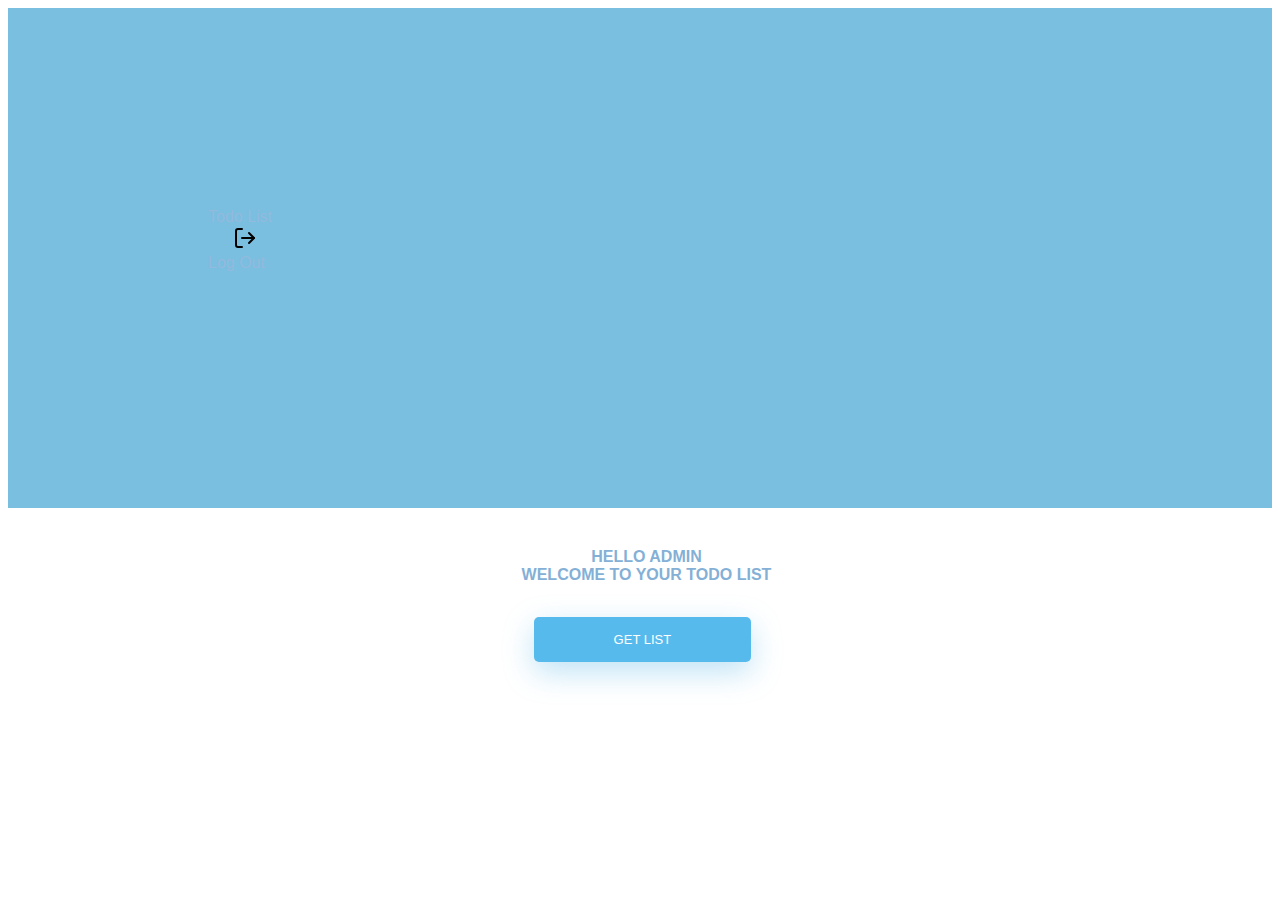
==== todo.html @ 02e6b046 "first commit" ====
<!DOCTYPE html>
<html lang="en">
<head>
    <meta charset="UTF-8">
    <meta http-equiv="X-UA-Compatible" content="IE=edge">
    <meta name="viewport" content="width=device-width, initial-scale=1.0">
    <title>TODO APP</title>
    <link href="https://cdn.jsdelivr.net/npm/bootstrap@5.0.0-beta3/dist/css/bootstrap.min.css" rel="stylesheet" integrity="sha384-eOJMYsd53ii+scO/bJGFsiCZc+5NDVN2yr8+0RDqr0Ql0h+rP48ckxlpbzKgwra6" crossorigin="anonymous">
    <link rel="stylesheet" href="style.css">
    
</head>
<body>
    <nav class="navbar navbar-expand-lg navbar-light fadeInDown" style="background-color:  #7abee0">
        <div class="container-fluid" >
          <a class="navbar-brand" href="todo.html">Todo List</a>
        </div>
        <div>
          
          <a class="navbar-brand" href="index.html"><div style="margin-left: 25px;"><img src="log-out.svg" alt="logout"></div> Log Out</a>
        </div>
    </nav>

    <div style="margin-left:40%;">
        <h3 id ="welcomeText" >Hello admin <br> Welcome to your TODO List</h3><br><br>
        <input type="button" value="GET LIST" id="getList">
    </div>
      
    <div class="row justify-content-center mt-4">
        <div class="col-md-8 col-10 " style="z-index: 100;">
            <ul class="list-group text-white" id="todoList">
                
            </ul>
        </div>
    </div>
    
    <script src="https://ajax.googleapis.com/ajax/libs/jquery/3.6.0/jquery.min.js"></script>
    <script src="./scripts/todo.js"></script>
</body>
</html>
---- style.css ----
/* BASIC */

   body {
    font-family: "Poppins", sans-serif;
    height: 100vh;
  }
  
  a {
    color: #92badd;
    display:inline-block;
    text-decoration: none;
    font-weight: 400;
  }
   nav{
       height: 100px;
       padding: 200px;
   }
  h3,h5{
   text-align: center;
  font-size: 16px;
  font-weight: 600;
  text-transform: uppercase;
  display:inline-block;
  margin: 40px 8px 10px 8px; 
  color: #84b0d6;
  }
  
  /* STRUCTURE */
  
  .wrapper {
    display: flex;
    align-items: center;
    flex-direction: column; 
    justify-content: center;
    width: 100%;
    min-height: 100%;
    padding: 20px;
  }
  
  #formContent {
    -webkit-border-radius: 10px 10px 10px 10px;
    border-radius: 10px 10px 10px 10px;
    background: #fff;
    padding: 30px;
    width: 90%;
    max-width: 450px;
    position: relative;
    padding-top: 30px;
    -webkit-box-shadow: 0 30px 60px 0 rgba(0,0,0,0.3);
    box-shadow: 0 30px 60px 0 rgba(0,0,0,0.3);
    text-align: center;
  }
  
  
  /* FORM TYPOGRAPHY*/
  
  input[type=button], input[type=submit], input[type=reset]  {
    background-color: #56baed;
    border: none;
    color: white;
    padding: 15px 80px;
    text-align: center;
    text-decoration: none;
    display: inline-block;
    text-transform: uppercase;
    font-size: 13px;
    -webkit-box-shadow: 0 10px 30px 0 rgba(95,186,233,0.4);
    box-shadow: 0 10px 30px 0 rgba(95,186,233,0.4);
    -webkit-border-radius: 5px 5px 5px 5px;
    border-radius: 5px 5px 5px 5px;
    margin: 5px 20px 40px 20px;
    -webkit-transition: all 0.3s ease-in-out;
    -moz-transition: all 0.3s ease-in-out;
    -ms-transition: all 0.3s ease-in-out;
    -o-transition: all 0.3s ease-in-out;
    transition: all 0.3s ease-in-out;
  }
  
  input[type=button]:hover, input[type=submit]:hover, input[type=reset]:hover  {
    background-color: #39ace7;
  }
  
  input[type=button]:active, input[type=submit]:active, input[type=reset]:active  {
    -moz-transform: scale(0.95);
    -webkit-transform: scale(0.95);
    -o-transform: scale(0.95);
    -ms-transform: scale(0.95);
    transform: scale(0.95);
  }
  
  input[type=text],input[type=password] {
    background-color: #f6f6f6;
    border: none;
    color: #0d0d0d;
    padding: 15px 32px;
    text-align: center;
    text-decoration: none;
    display: inline-block;
    font-size: 16px;
    margin: 5px;
    width: 85%;
    border: 2px solid #f6f6f6;
    -webkit-transition: all 0.5s ease-in-out;
    -moz-transition: all 0.5s ease-in-out;
    -ms-transition: all 0.5s ease-in-out;
    -o-transition: all 0.5s ease-in-out;
    transition: all 0.5s ease-in-out;
    -webkit-border-radius: 5px 5px 5px 5px;
    border-radius: 5px 5px 5px 5px;
  }
  
  input[type=text]:focus {
    background-color: #fff;
    border-bottom: 2px solid #5fbae9;
  }
  
  input[type=text]:placeholder {
    color: #cccccc;
  }
  input[type=password]:focus {
    background-color: #fff;
    border-bottom: 2px solid #5fbae9;
  }
  
  input[type=password]:placeholder {
    color: #cccccc;
  }
  
  
  
  /* ANIMATIONS */
  
  /* Simple CSS3 Fade-in-down Animation */
  .fadeInDown {
    -webkit-animation-name: fadeInDown;
    animation-name: fadeInDown;
    -webkit-animation-duration: 1s;
    animation-duration: 1s;
    -webkit-animation-fill-mode: both;
    animation-fill-mode: both;
  }
  
  @-webkit-keyframes fadeInDown {
    0% {
      opacity: 0;
      -webkit-transform: translate3d(0, -100%, 0);
      transform: translate3d(0, -100%, 0);
    }
    100% {
      opacity: 1;
      -webkit-transform: none;
      transform: none;
    }
  }
  
  @keyframes fadeInDown {
    0% {
      opacity: 0;
      -webkit-transform: translate3d(0, -100%, 0);
      transform: translate3d(0, -100%, 0);
    }
    100% {
      opacity: 1;
      -webkit-transform: none;
      transform: none;
    }
  }
  
  /* Simple CSS3 Fade-in Animation */
  @-webkit-keyframes fadeIn { from { opacity:0; } to { opacity:1; } }
  @-moz-keyframes fadeIn { from { opacity:0; } to { opacity:1; } }
  @keyframes fadeIn { from { opacity:0; } to { opacity:1; } }
  
 /* OTHERS */
  
  *:focus {
      outline: none;
  } 
  
  /* disabled list */
  .disabledList{
    
    pointer-events:none; 
    opacity:0.6;        

}
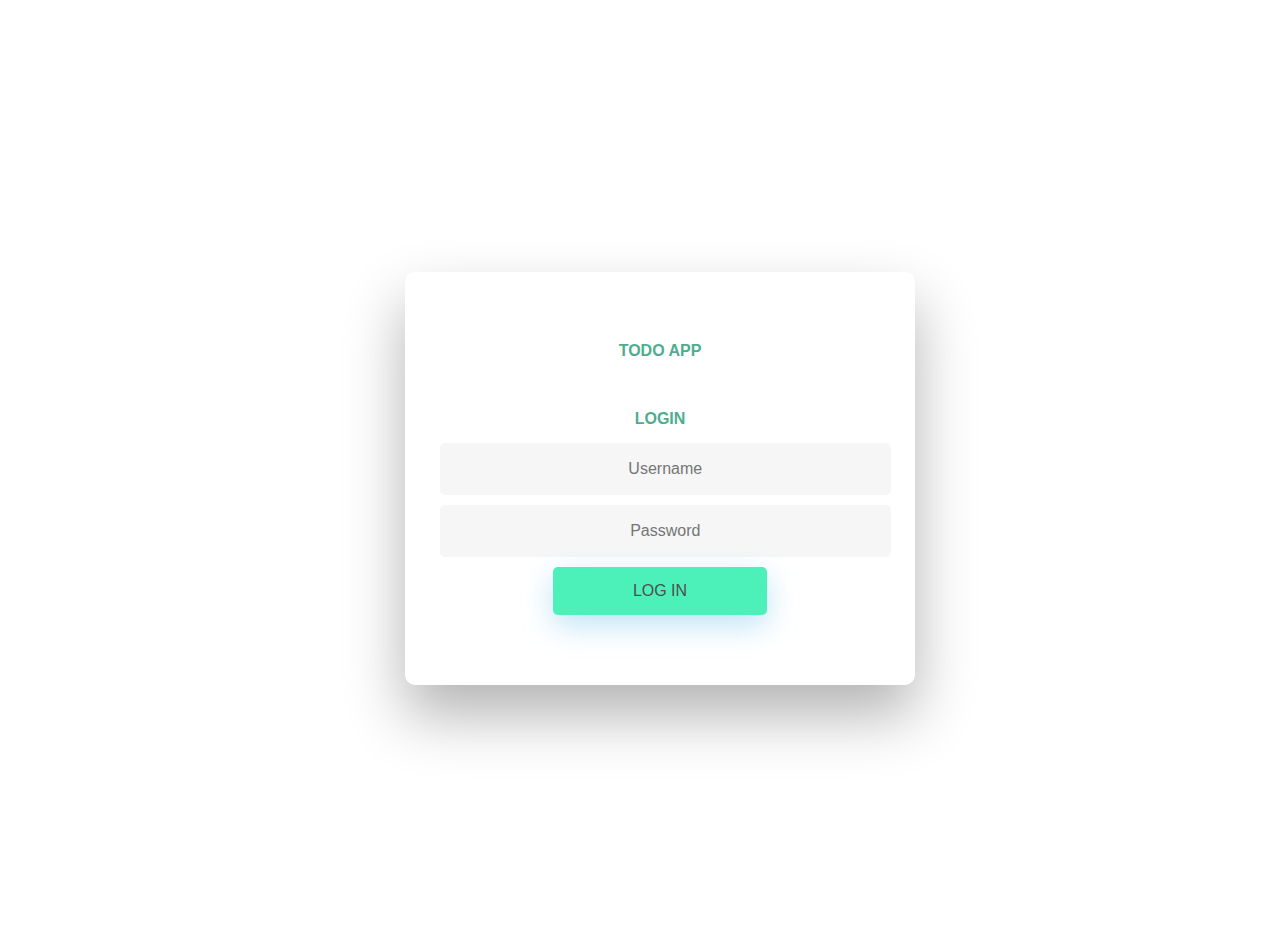
==== commit 243618ee: "second commit" ====
--- a/todo.html
+++ b/todo.html
@@ -10,13 +10,13 @@
     
 </head>
 <body>
-    <nav class="navbar navbar-expand-lg navbar-light fadeInDown" style="background-color:  #7abee0">
+    <nav class="navbar navbar-expand-lg navbar-light fadeInDown" style="background-color:  #59ecbb">
         <div class="container-fluid" >
           <a class="navbar-brand" href="todo.html">Todo List</a>
         </div>
         <div>
           
-          <a class="navbar-brand" href="index.html"><div style="margin-left: 25px;"><img src="log-out.svg" alt="logout"></div> Log Out</a>
+          <a class="navbar-brand" href="index.html" id="logOut"><div style="margin-left: 25px;"><img src="log-out.svg" alt="logout"></div> Log Out</a>
         </div>
     </nav>
 
--- a/style.css
+++ b/style.css
@@ -1,187 +1,187 @@
 
 /* BASIC */
 
-   body {
-    font-family: "Poppins", sans-serif;
-    height: 100vh;
+body {
+  font-family: "Poppins", sans-serif;
+  height: 100vh;
+}
+
+a {
+  color: #91e7cb;
+  display:inline-block;
+  text-decoration: none;
+  font-weight: 400;
+}
+ nav{
+     height: 100px;
+     padding: 200px;
+ }
+h3,h5{
+ text-align: center;
+font-size: 16px;
+font-weight: 600;
+text-transform: uppercase;
+display:inline-block;
+margin: 40px 8px 10px 8px; 
+color: #4ead8e;
+}
+
+/* STRUCTURE */
+
+.wrapper {
+  display: flex;
+  align-items: center;
+  flex-direction: column; 
+  justify-content: center;
+  width: 100%;
+  min-height: 100%;
+  padding: 20px;
+}
+
+#formContent {
+  -webkit-border-radius: 10px 10px 10px 10px;
+  border-radius: 10px 10px 10px 10px;
+  background: #fff;
+  padding: 30px;
+  width: 90%;
+  max-width: 450px;
+  position: relative;
+  padding-top: 30px;
+  -webkit-box-shadow: 0 30px 60px 0 rgba(0,0,0,0.3);
+  box-shadow: 0 30px 60px 0 rgba(0,0,0,0.3);
+  text-align: center;
+}
+
+
+/* FORM TYPOGRAPHY*/
+
+input[type=button], input[type=submit], input[type=reset]  {
+  background-color: #4cf1ba;
+  border: none;
+  color:#4e4e4e;
+  padding: 15px 80px;
+  text-align: center;
+  text-decoration: none;
+  display: inline-block;
+  text-transform: uppercase;
+  font-size: 16px;
+  -webkit-box-shadow: 0 10px 30px 0 rgba(95,186,233,0.4);
+  box-shadow: 0 10px 30px 0 rgba(95,186,233,0.4);
+  -webkit-border-radius: 5px 5px 5px 5px;
+  border-radius: 5px 5px 5px 5px;
+  margin: 5px 20px 40px 20px;
+  -webkit-transition: all 0.3s ease-in-out;
+  -moz-transition: all 0.3s ease-in-out;
+  -ms-transition: all 0.3s ease-in-out;
+  -o-transition: all 0.3s ease-in-out;
+  transition: all 0.3s ease-in-out;
+}
+
+input[type=button]:hover, input[type=submit]:hover, input[type=reset]:hover  {
+  background-color: #28b989;
+}
+
+input[type=button]:active, input[type=submit]:active, input[type=reset]:active  {
+  -moz-transform: scale(0.95);
+  -webkit-transform: scale(0.95);
+  -o-transform: scale(0.95);
+  -ms-transform: scale(0.95);
+  transform: scale(0.95);
+}
+
+input[type=text],input[type=password] {
+  background-color: #f6f6f6;
+  border: none;
+  color: #0d0d0d;
+  padding: 15px 32px;
+  text-align: center;
+  text-decoration: none;
+  display: inline-block;
+  font-size: 16px;
+  margin: 5px;
+  width: 85%;
+  border: 2px solid #f6f6f6;
+  -webkit-transition: all 0.5s ease-in-out;
+  -moz-transition: all 0.5s ease-in-out;
+  -ms-transition: all 0.5s ease-in-out;
+  -o-transition: all 0.5s ease-in-out;
+  transition: all 0.5s ease-in-out;
+  -webkit-border-radius: 5px 5px 5px 5px;
+  border-radius: 5px 5px 5px 5px;
+}
+
+input[type=text]:focus {
+  background-color: #fff;
+  border-bottom: 2px solid #5ee9bb;
+}
+fba
+input[type=text]:placeholder {
+  color: #cccccc;
+}
+input[type=password]:focus {
+  background-color: #fff;
+  border-bottom: 2px solid #5ee9bb;
+}
+
+input[type=password]:placeholder {
+  color: #cccccc;
+}
+
+
+
+/* ANIMATIONS */
+
+/* Simple CSS3 Fade-in-down Animation */
+.fadeInDown {
+  -webkit-animation-name: fadeInDown;
+  animation-name: fadeInDown;
+  -webkit-animation-duration: 1s;
+  animation-duration: 1s;
+  -webkit-animation-fill-mode: both;
+  animation-fill-mode: both;
+}
+
+@-webkit-keyframes fadeInDown {
+  0% {
+    opacity: 0;
+    -webkit-transform: translate3d(0, -100%, 0);
+    transform: translate3d(0, -100%, 0);
   }
+  100% {
+    opacity: 1;
+    -webkit-transform: none;
+    transform: none;
+  }
+}
+
+@keyframes fadeInDown {
+  0% {
+    opacity: 0;
+    -webkit-transform: translate3d(0, -100%, 0);
+    transform: translate3d(0, -100%, 0);
+  }
+  100% {
+    opacity: 1;
+    -webkit-transform: none;
+    transform: none;
+  }
+}
+
+/* Simple CSS3 Fade-in Animation */
+@-webkit-keyframes fadeIn { from { opacity:0; } to { opacity:1; } }
+@-moz-keyframes fadeIn { from { opacity:0; } to { opacity:1; } }
+@keyframes fadeIn { from { opacity:0; } to { opacity:1; } }
+
+/* OTHERS */
+
+*:focus {
+    outline: none;
+} 
+
+/* disabled list */
+.disabledList{
   
-  a {
-    color: #92badd;
-    display:inline-block;
-    text-decoration: none;
-    font-weight: 400;
-  }
-   nav{
-       height: 100px;
-       padding: 200px;
-   }
-  h3,h5{
-   text-align: center;
-  font-size: 16px;
-  font-weight: 600;
-  text-transform: uppercase;
-  display:inline-block;
-  margin: 40px 8px 10px 8px; 
-  color: #84b0d6;
-  }
-  
-  /* STRUCTURE */
-  
-  .wrapper {
-    display: flex;
-    align-items: center;
-    flex-direction: column; 
-    justify-content: center;
-    width: 100%;
-    min-height: 100%;
-    padding: 20px;
-  }
-  
-  #formContent {
-    -webkit-border-radius: 10px 10px 10px 10px;
-    border-radius: 10px 10px 10px 10px;
-    background: #fff;
-    padding: 30px;
-    width: 90%;
-    max-width: 450px;
-    position: relative;
-    padding-top: 30px;
-    -webkit-box-shadow: 0 30px 60px 0 rgba(0,0,0,0.3);
-    box-shadow: 0 30px 60px 0 rgba(0,0,0,0.3);
-    text-align: center;
-  }
-  
-  
-  /* FORM TYPOGRAPHY*/
-  
-  input[type=button], input[type=submit], input[type=reset]  {
-    background-color: #56baed;
-    border: none;
-    color: white;
-    padding: 15px 80px;
-    text-align: center;
-    text-decoration: none;
-    display: inline-block;
-    text-transform: uppercase;
-    font-size: 13px;
-    -webkit-box-shadow: 0 10px 30px 0 rgba(95,186,233,0.4);
-    box-shadow: 0 10px 30px 0 rgba(95,186,233,0.4);
-    -webkit-border-radius: 5px 5px 5px 5px;
-    border-radius: 5px 5px 5px 5px;
-    margin: 5px 20px 40px 20px;
-    -webkit-transition: all 0.3s ease-in-out;
-    -moz-transition: all 0.3s ease-in-out;
-    -ms-transition: all 0.3s ease-in-out;
-    -o-transition: all 0.3s ease-in-out;
-    transition: all 0.3s ease-in-out;
-  }
-  
-  input[type=button]:hover, input[type=submit]:hover, input[type=reset]:hover  {
-    background-color: #39ace7;
-  }
-  
-  input[type=button]:active, input[type=submit]:active, input[type=reset]:active  {
-    -moz-transform: scale(0.95);
-    -webkit-transform: scale(0.95);
-    -o-transform: scale(0.95);
-    -ms-transform: scale(0.95);
-    transform: scale(0.95);
-  }
-  
-  input[type=text],input[type=password] {
-    background-color: #f6f6f6;
-    border: none;
-    color: #0d0d0d;
-    padding: 15px 32px;
-    text-align: center;
-    text-decoration: none;
-    display: inline-block;
-    font-size: 16px;
-    margin: 5px;
-    width: 85%;
-    border: 2px solid #f6f6f6;
-    -webkit-transition: all 0.5s ease-in-out;
-    -moz-transition: all 0.5s ease-in-out;
-    -ms-transition: all 0.5s ease-in-out;
-    -o-transition: all 0.5s ease-in-out;
-    transition: all 0.5s ease-in-out;
-    -webkit-border-radius: 5px 5px 5px 5px;
-    border-radius: 5px 5px 5px 5px;
-  }
-  
-  input[type=text]:focus {
-    background-color: #fff;
-    border-bottom: 2px solid #5fbae9;
-  }
-  
-  input[type=text]:placeholder {
-    color: #cccccc;
-  }
-  input[type=password]:focus {
-    background-color: #fff;
-    border-bottom: 2px solid #5fbae9;
-  }
-  
-  input[type=password]:placeholder {
-    color: #cccccc;
-  }
-  
-  
-  
-  /* ANIMATIONS */
-  
-  /* Simple CSS3 Fade-in-down Animation */
-  .fadeInDown {
-    -webkit-animation-name: fadeInDown;
-    animation-name: fadeInDown;
-    -webkit-animation-duration: 1s;
-    animation-duration: 1s;
-    -webkit-animation-fill-mode: both;
-    animation-fill-mode: both;
-  }
-  
-  @-webkit-keyframes fadeInDown {
-    0% {
-      opacity: 0;
-      -webkit-transform: translate3d(0, -100%, 0);
-      transform: translate3d(0, -100%, 0);
-    }
-    100% {
-      opacity: 1;
-      -webkit-transform: none;
-      transform: none;
-    }
-  }
-  
-  @keyframes fadeInDown {
-    0% {
-      opacity: 0;
-      -webkit-transform: translate3d(0, -100%, 0);
-      transform: translate3d(0, -100%, 0);
-    }
-    100% {
-      opacity: 1;
-      -webkit-transform: none;
-      transform: none;
-    }
-  }
-  
-  /* Simple CSS3 Fade-in Animation */
-  @-webkit-keyframes fadeIn { from { opacity:0; } to { opacity:1; } }
-  @-moz-keyframes fadeIn { from { opacity:0; } to { opacity:1; } }
-  @keyframes fadeIn { from { opacity:0; } to { opacity:1; } }
-  
- /* OTHERS */
-  
-  *:focus {
-      outline: none;
-  } 
-  
-  /* disabled list */
-  .disabledList{
-    
-    pointer-events:none; 
-    opacity:0.6;        
+  pointer-events:none; 
+  opacity:0.6;        
 
-}+}
